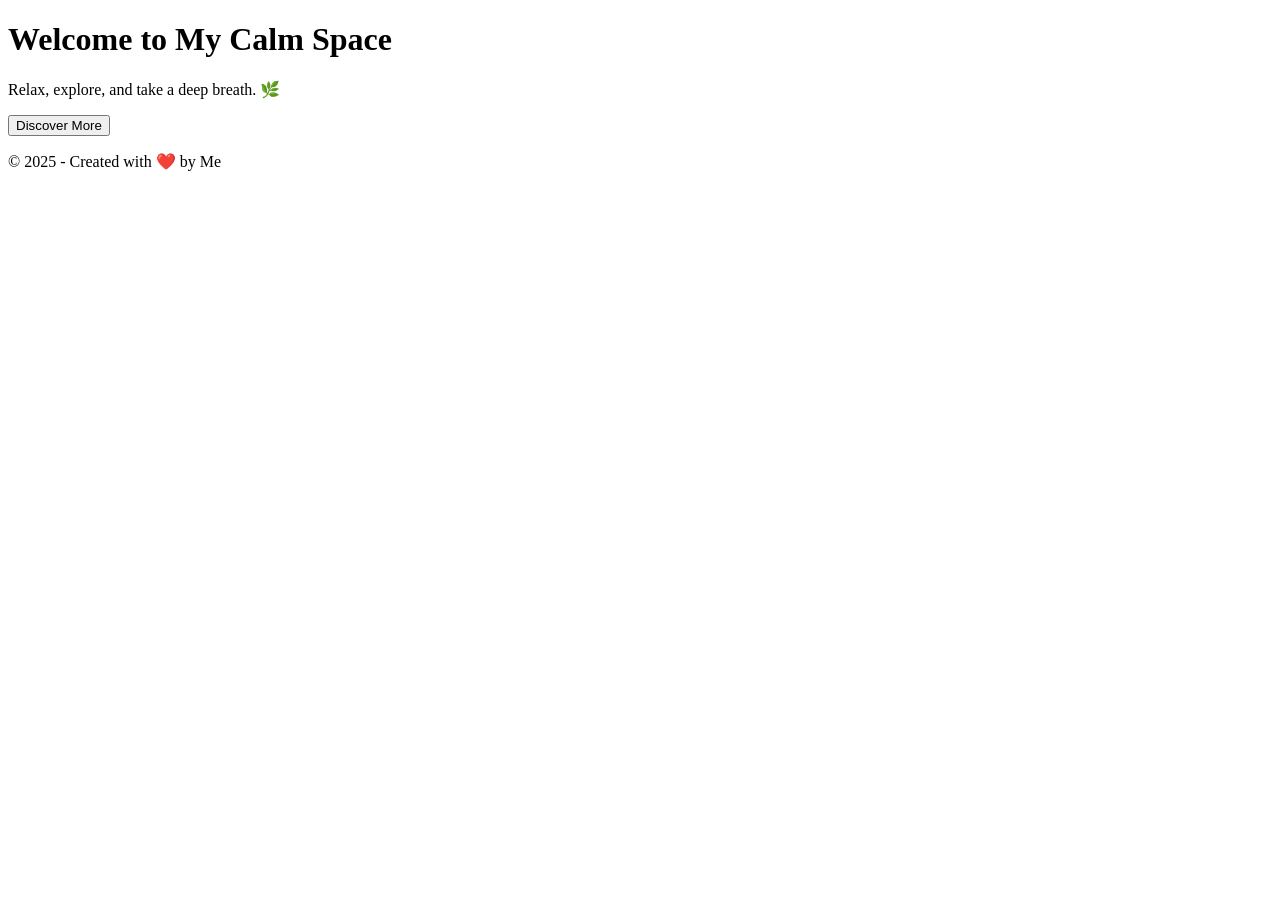
==== index.html @ 63b32998 "Create index.html" ====
<!DOCTYPE html>
<html lang="en">
<head>
    <meta charset="UTF-8">
    <meta name="viewport" content="width=device-width, initial-scale=1.0">
    <title>Calm Landing Page</title>
    <link rel="stylesheet" href="styles.css">
</head>
<body>
    <div class="container">
        <header>
            <h1>Welcome to My Calm Space</h1>
            <p>Relax, explore, and take a deep breath. 🌿</p>
        </header>
        <main>
            <button onclick="window.location.href='#about'">Discover More</button>
        </main>
        <footer>
            <p>&copy; 2025 - Created with ❤️ by Me</p>
        </footer>
    </div>
</body>
</html>
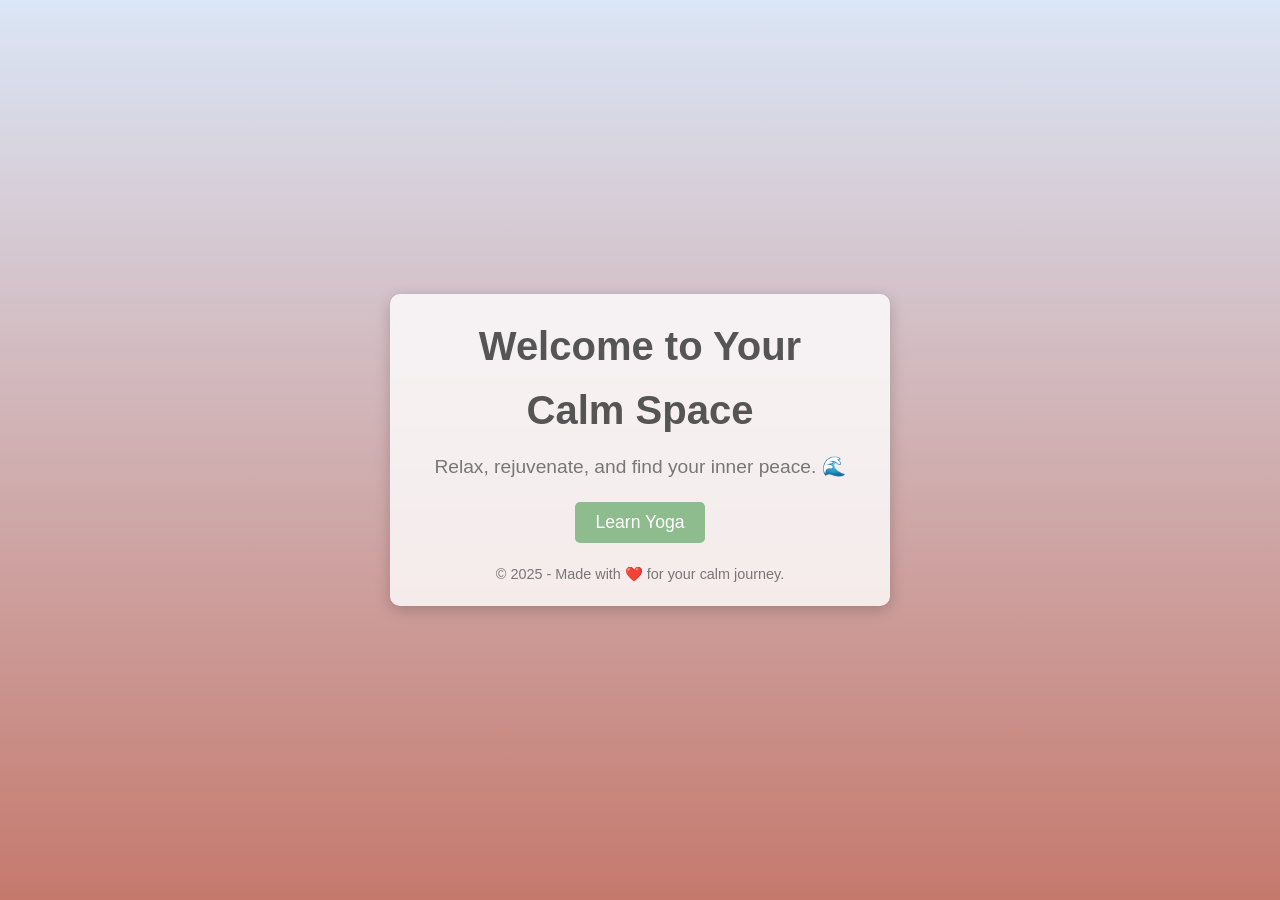
==== commit 117fc7d3: "Update index.html" ====
--- a/index.html
+++ b/index.html
@@ -3,20 +3,20 @@
 <head>
     <meta charset="UTF-8">
     <meta name="viewport" content="width=device-width, initial-scale=1.0">
-    <title>Calm Landing Page</title>
+    <title>Calm Space - Home</title>
     <link rel="stylesheet" href="styles.css">
 </head>
 <body>
     <div class="container">
         <header>
-            <h1>Welcome to My Calm Space</h1>
-            <p>Relax, explore, and take a deep breath. 🌿</p>
+            <h1>Welcome to Your Calm Space</h1>
+            <p>Relax, rejuvenate, and find your inner peace. 🌊</p>
         </header>
         <main>
-            <button onclick="window.location.href='#about'">Discover More</button>
+            <button onclick="window.location.href='yoga.html'">Learn Yoga</button>
         </main>
         <footer>
-            <p>&copy; 2025 - Created with ❤️ by Me</p>
+            <p>&copy; 2025 - Made with ❤️ for your calm journey.</p>
         </footer>
     </div>
 </body>
--- a/styles.css
+++ b/styles.css
@@ -0,0 +1,78 @@
+/* General Reset */
+* {
+    margin: 0;
+    padding: 0;
+    box-sizing: border-box;
+}
+
+/* Body Styling */
+body {
+    font-family: 'Arial', sans-serif;
+    line-height: 1.6;
+    background: linear-gradient(to bottom, #dbe6f6, #c5796d);
+    color: #333;
+    display: flex;
+    justify-content: center;
+    align-items: center;
+    height: 100vh;
+    overflow: hidden;
+}
+
+/* Container */
+.container {
+    text-align: center;
+    background: #ffffffcc;
+    padding: 20px 40px;
+    border-radius: 10px;
+    box-shadow: 0 4px 15px rgba(0, 0, 0, 0.2);
+    max-width: 500px;
+    animation: fadeIn 2s ease-in-out;
+}
+
+/* Header */
+header h1 {
+    font-size: 2.5em;
+    color: #555;
+    margin-bottom: 10px;
+}
+
+header p {
+    font-size: 1.2em;
+    color: #777;
+    margin-bottom: 20px;
+}
+
+/* Button */
+button {
+    background: #8fbc8f;
+    color: #fff;
+    border: none;
+    padding: 10px 20px;
+    font-size: 1.1em;
+    border-radius: 5px;
+    cursor: pointer;
+    transition: background 0.3s ease;
+}
+
+button:hover {
+    background: #76a776;
+}
+
+/* Footer */
+footer {
+    margin-top: 20px;
+    font-size: 0.9em;
+    color: #777;
+}
+
+/* Animations */
+@keyframes fadeIn {
+    from {
+        opacity: 0;
+        transform: translateY(10px);
+    }
+    to {
+        opacity: 1;
+        transform: translateY(0);
+    }
+}
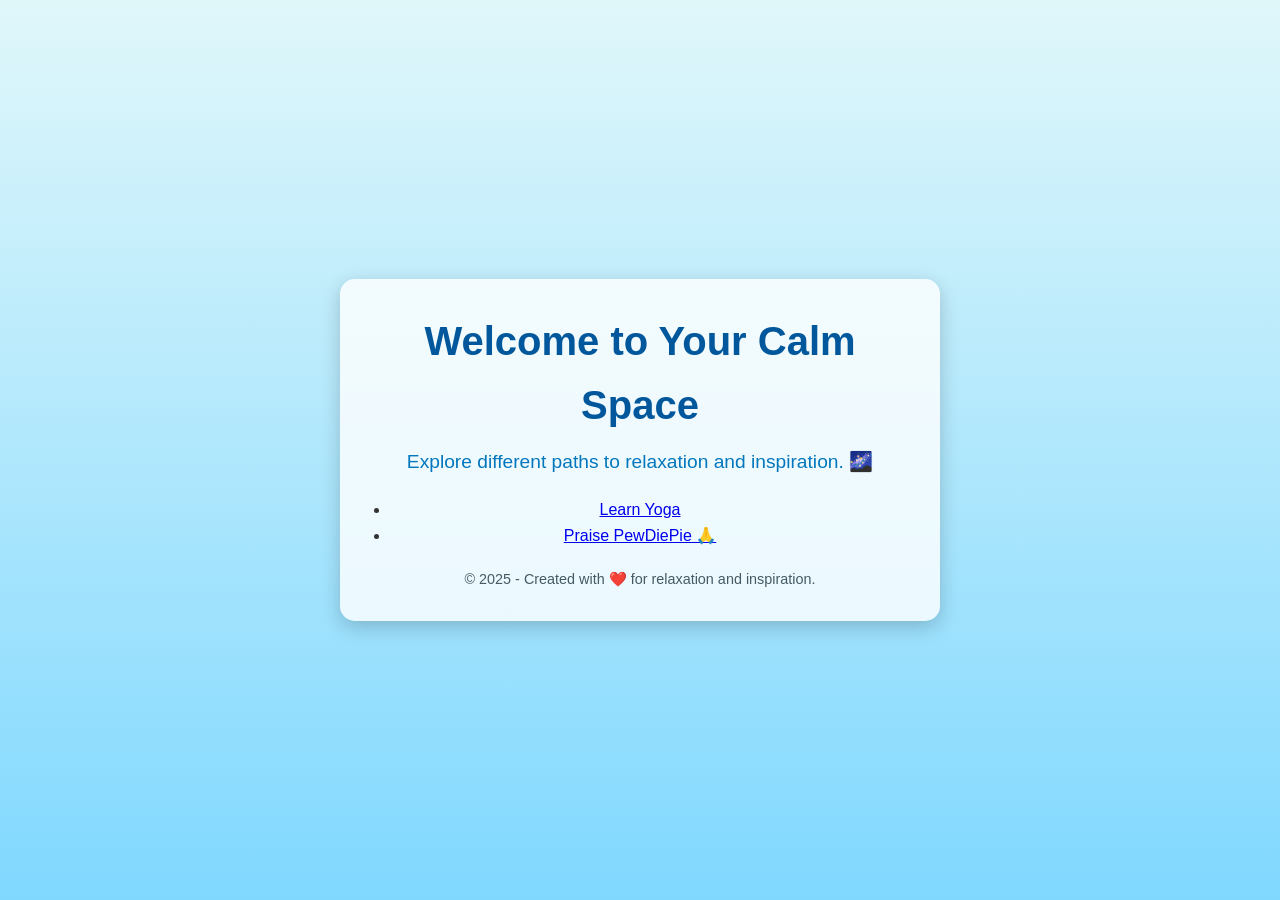
==== commit cf98ea93: "Update index.html" ====
--- a/index.html
+++ b/index.html
@@ -10,13 +10,18 @@
     <div class="container">
         <header>
             <h1>Welcome to Your Calm Space</h1>
-            <p>Relax, rejuvenate, and find your inner peace. 🌊</p>
+            <p>Explore different paths to relaxation and inspiration. 🌌</p>
         </header>
         <main>
-            <button onclick="window.location.href='yoga.html'">Learn Yoga</button>
+            <nav>
+                <ul>
+                    <li><a href="yoga.html">Learn Yoga</a></li>
+                    <li><a href="pewdiepie.html">Praise PewDiePie 🙏</a></li>
+                </ul>
+            </nav>
         </main>
         <footer>
-            <p>&copy; 2025 - Made with ❤️ for your calm journey.</p>
+            <p>&copy; 2025 - Created with ❤️ for relaxation and inspiration.</p>
         </footer>
     </div>
 </body>
--- a/styles.css
+++ b/styles.css
@@ -9,67 +9,86 @@
 body {
     font-family: 'Arial', sans-serif;
     line-height: 1.6;
-    background: linear-gradient(to bottom, #dbe6f6, #c5796d);
+    background: linear-gradient(to bottom, #e0f7fa, #80d8ff);
     color: #333;
     display: flex;
     justify-content: center;
     align-items: center;
     height: 100vh;
-    overflow: hidden;
+    overflow: auto;
 }
 
 /* Container */
 .container {
     text-align: center;
     background: #ffffffcc;
-    padding: 20px 40px;
-    border-radius: 10px;
-    box-shadow: 0 4px 15px rgba(0, 0, 0, 0.2);
-    max-width: 500px;
+    padding: 30px 50px;
+    border-radius: 15px;
+    box-shadow: 0 6px 20px rgba(0, 0, 0, 0.2);
+    max-width: 600px;
     animation: fadeIn 2s ease-in-out;
 }
 
 /* Header */
 header h1 {
     font-size: 2.5em;
-    color: #555;
+    color: #01579b;
     margin-bottom: 10px;
 }
 
 header p {
     font-size: 1.2em;
-    color: #777;
+    color: #0277bd;
     margin-bottom: 20px;
+}
+
+/* Main Content */
+section h2 {
+    font-size: 1.8em;
+    color: #01579b;
+    margin-bottom: 15px;
+}
+
+section ol {
+    text-align: left;
+    margin: 0 auto 20px auto;
+    max-width: 500px;
+    color: #455a64;
+}
+
+section ol li {
+    margin: 10px 0;
+    line-height: 1.5;
 }
 
 /* Button */
 button {
-    background: #8fbc8f;
+    background: #0288d1;
     color: #fff;
     border: none;
-    padding: 10px 20px;
-    font-size: 1.1em;
-    border-radius: 5px;
+    padding: 12px 25px;
+    font-size: 1em;
+    border-radius: 8px;
     cursor: pointer;
     transition: background 0.3s ease;
 }
 
 button:hover {
-    background: #76a776;
+    background: #0277bd;
 }
 
 /* Footer */
 footer {
     margin-top: 20px;
     font-size: 0.9em;
-    color: #777;
+    color: #455a64;
 }
 
 /* Animations */
 @keyframes fadeIn {
     from {
         opacity: 0;
-        transform: translateY(10px);
+        transform: translateY(20px);
     }
     to {
         opacity: 1;
